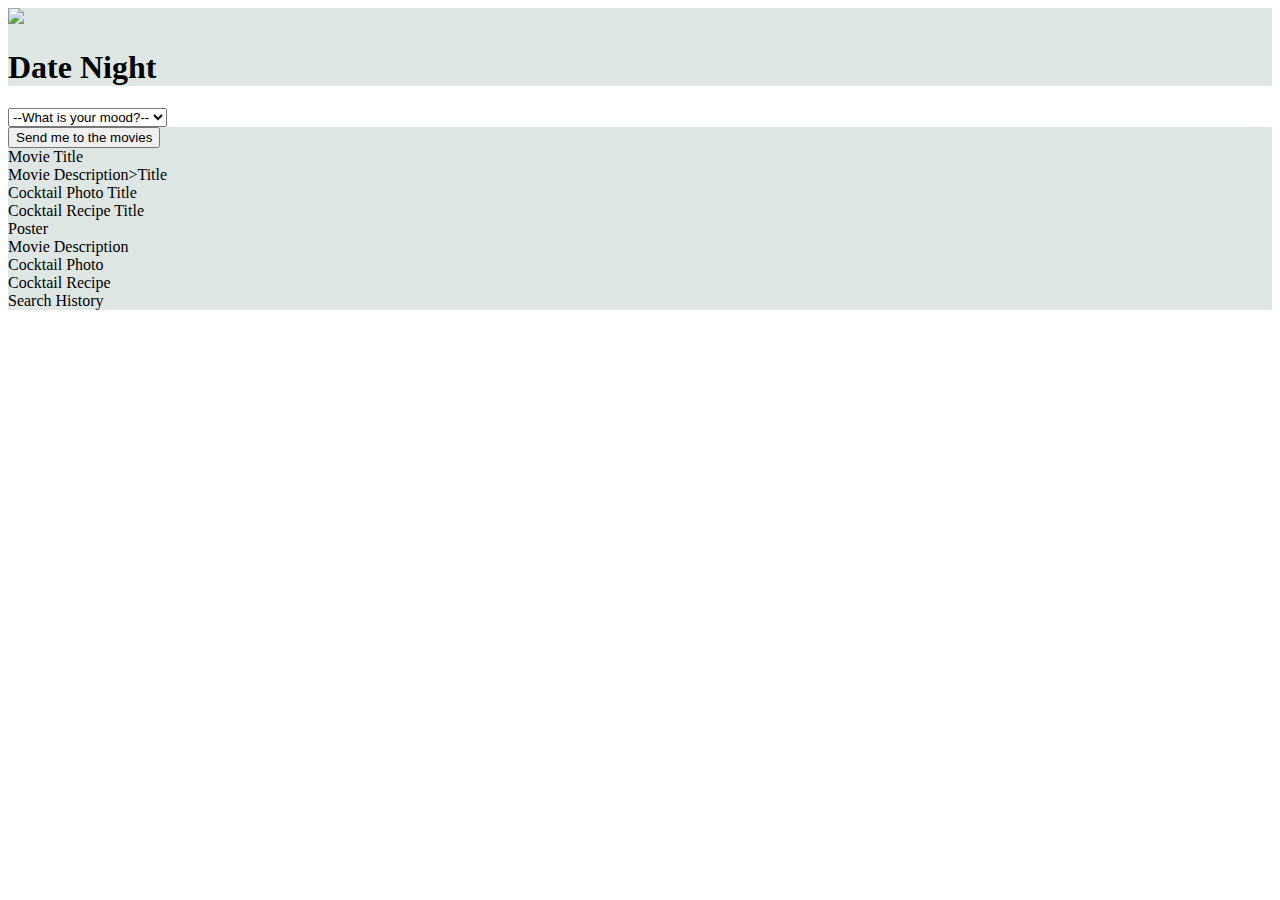
==== tailwind.html @ 8ce1832b "Code written to select specific genre from movie array" ====
<!DOCTYPE html>
<html lang="en">

<head>
    <meta charset="UTF-8">
    <meta name="viewport" content="width=device-width, initial-scale=1.0">
    <title>Document</title>
    <link href="https://unpkg.com/tailwindcss@^2/dist/tailwind.min.css" rel="stylesheet">
    <style>
        .container {
            background-color: rgb(223, 231, 228);
            color: black;
        }

        h2 {
            text-align: center;
        }
    </style>

</head>

<body>
    <div class="wrapper">
        <div class="container title-header-img flex justify-center">
            <img src="./assets/images/online-reputation-management.jpg" class="bg-green-500 rounded-lg m-4 h-12" />
            <h1 class="bg-green-500 rounded-lg m-4 h-12 flex justify-center flex-row text-black text-5xl font-bold">
                Date Night</h1>
        </div>
        <div>
            <div class="moodAndButton bg-green-500 rounded-lg m-4 h-12 flex justify-center flex-row text-black text-5xl
                font-bold">
                <select name="moods" id="mood-select"
                    class="moodAndButton bg-green-500 rounded-lg m-4 h-12 flex justify-center flex-row text-black text-5xl font-bold">
                    <option value="">--What is your mood?--</option>
                    <option value="35">Dog</option>
                    <option value="cat">Cat</option>
                    <option value="hamster">Hamster</option>
                    <option value="parrot">Parrot</option>
                    <option value="spider">Spider</option>
                    <option value="goldfish">Goldfish</option>
                </select>
            </div>
        </div>
        <div
            class="container bg-green-500 rounded-lg m-4 h-12 flex justify-center flex-row text-black text-5xl font-bold">
            <button type="button">Send
                me to the movies
            </button>
        </div>
        <div class="container">
            <div class="grid grid-cols-4 grid-rows-2">
                <section class="bg-green-500 rounded-lg m-4 h-12 flex justify-center flex-row">Movie Title
                </section>
                <section class="bg-green-500 rounded-lg m-4 h-12 flex justify-center flex-row">Movie
                    Description>Title</section>
                <section class="bg-green-500 rounded-lg m-4 h-12 flex justify-center flex-row">Cocktail Photo
                    Title</section>
                <section class="bg-green-500 rounded-lg m-4 h-12 flex justify-center flex-row">Cocktail Recipe
                    Title</section>
                <section class="bg-green-500 rounded-lg m-4 h-12">Poster</section>
                <section class="bg-green-500 rounded-lg m-4 h-12">Movie Description</section>
                <section class="bg-green-500 rounded-lg m-4 h-12">Cocktail Photo</section>
                <section class="bg-green-500 rounded-lg m-4 h-12">Cocktail Recipe</section>
            </div>
            <div>
                <section class="bg-green-500 rounded-lg m-4 h-12">Search History
                </section>
            </div>
        </div>
        <script src="assets/js/script.js"></script>
</body>


</html>
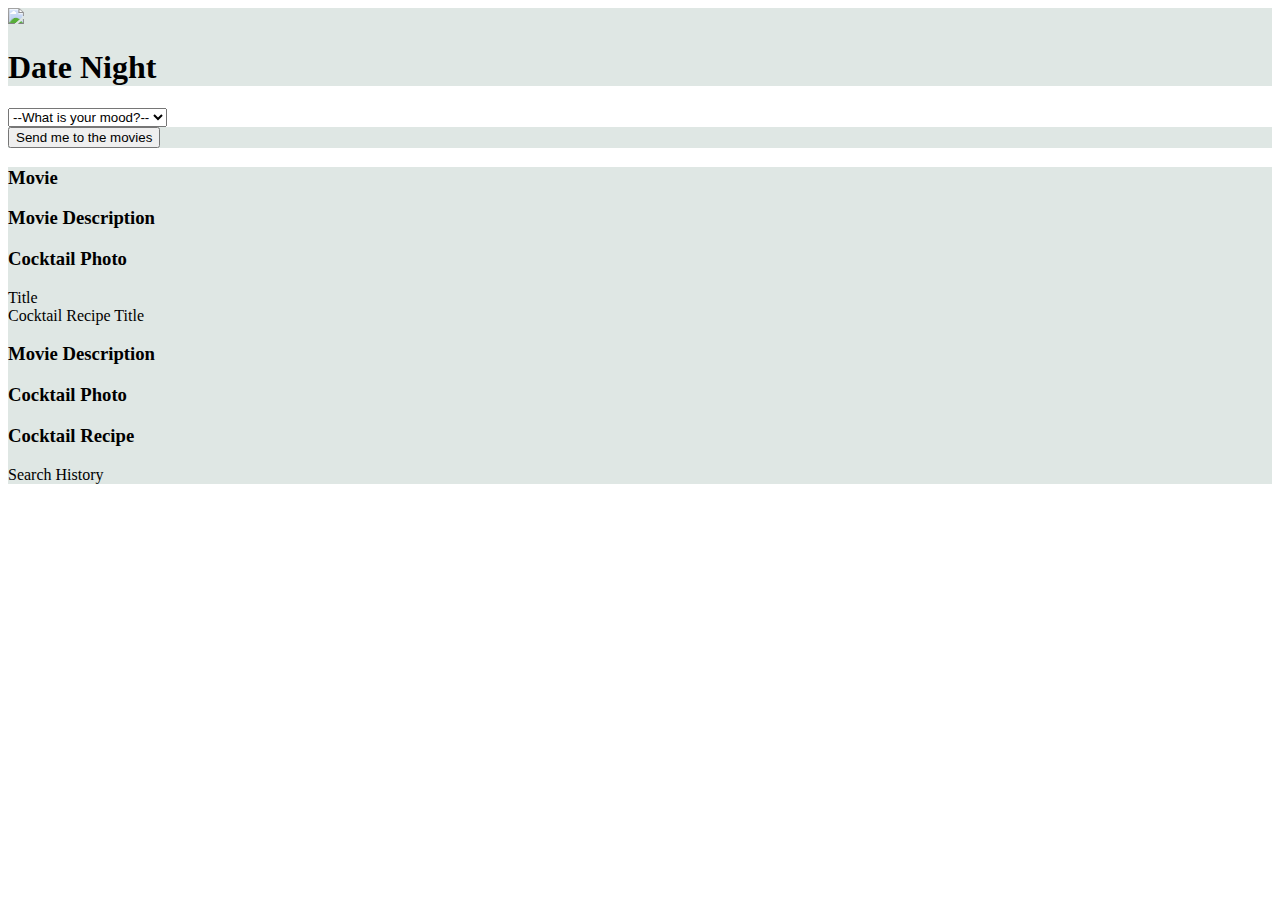
==== commit a48e9ba4: "Updated style.css, cocktail.js, and tailwind.html" ====
--- a/tailwind.html
+++ b/tailwind.html
@@ -49,18 +49,30 @@
         </div>
         <div class="container">
             <div class="grid grid-cols-4 grid-rows-2">
-                <section class="bg-green-500 rounded-lg m-4 h-12 flex justify-center flex-row">Movie Title
+                <section id="movie-section" class="bg-green-500 rounded-lg m-4 h-100hv flex justify-center flex-row">
+                    <h3 id="movie-title">Movie</h3>
+
+
+
                 </section>
-                <section class="bg-green-500 rounded-lg m-4 h-12 flex justify-center flex-row">Movie
-                    Description>Title</section>
-                <section class="bg-green-500 rounded-lg m-4 h-12 flex justify-center flex-row">Cocktail Photo
+                <section id="movie-description_section" class="bg-green-500 rounded-lg m-4 h-12 flex justify-center flex-row">
+                    <h3>Movie Description</h3>
+                </section>
+                <section class="bg-green-500 rounded-lg m-4 h-12 flex justify-center flex-row">
+                    <h3>Cocktail Photo</h3>
                     Title</section>
                 <section class="bg-green-500 rounded-lg m-4 h-12 flex justify-center flex-row">Cocktail Recipe
                     Title</section>
-                <section class="bg-green-500 rounded-lg m-4 h-12">Poster</section>
-                <section class="bg-green-500 rounded-lg m-4 h-12">Movie Description</section>
-                <section class="bg-green-500 rounded-lg m-4 h-12">Cocktail Photo</section>
-                <section class="bg-green-500 rounded-lg m-4 h-12">Cocktail Recipe</section>
+                <!-- <section id="movie-poster-section" class="bg-green-500 rounded-lg m-4 h-12">Poster</section> -->
+                <section class="bg-green-500 rounded-lg m-4 h-12">
+                    <h3>Movie Description</h3>
+                </section>
+                <section class="bg-green-500 rounded-lg m-4 h-12">
+                    <h3>Cocktail Photo</h3>
+                </section>
+                <section class="bg-green-500 rounded-lg m-4 h-12">
+                    <h3>Cocktail Recipe</h3>
+                </section>
             </div>
             <div>
                 <section class="bg-green-500 rounded-lg m-4 h-12">Search History
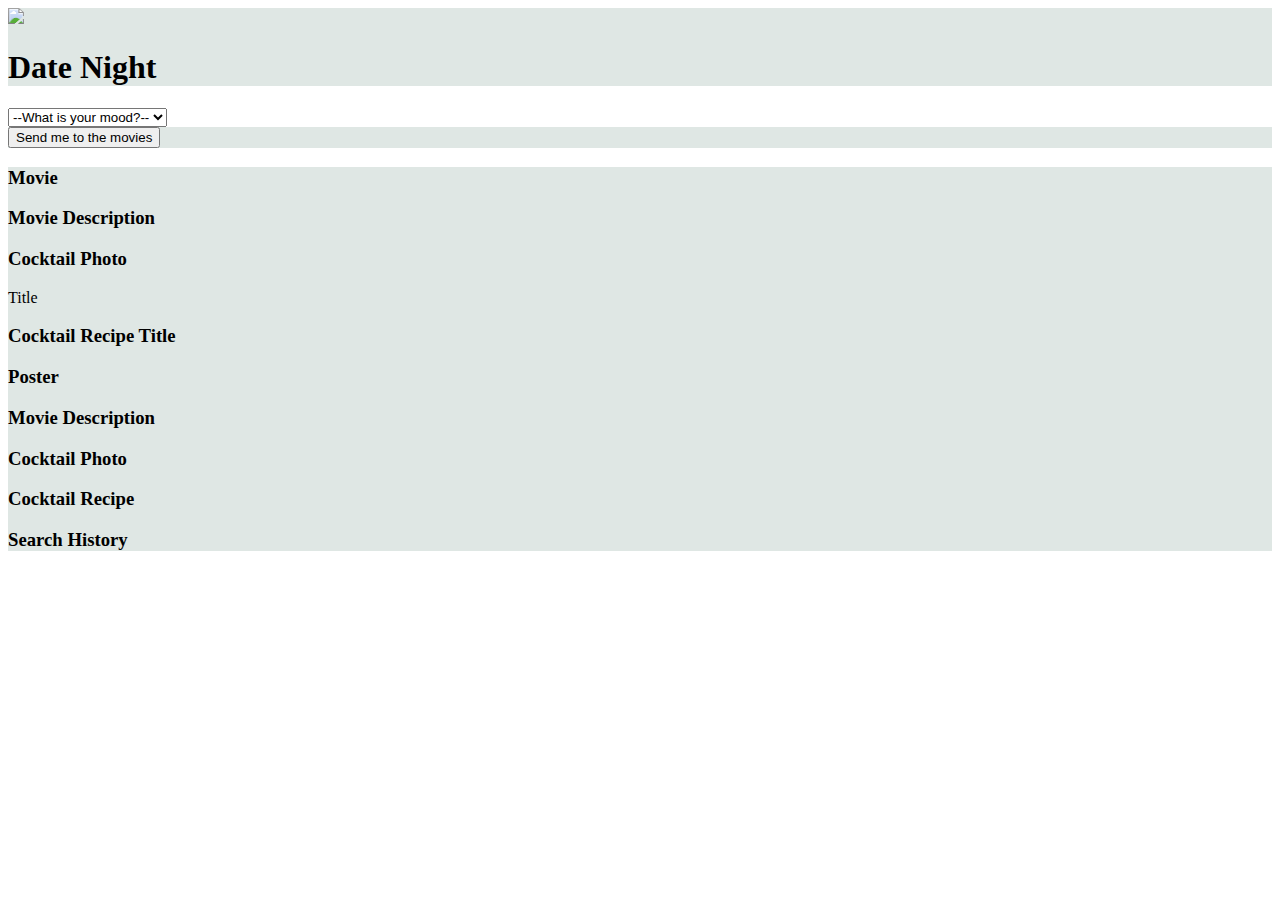
==== commit c42f5763: "Update script.js and tailwind.html" ====
--- a/tailwind.html
+++ b/tailwind.html
@@ -52,18 +52,21 @@
                 <section id="movie-section" class="bg-green-500 rounded-lg m-4 h-100hv flex justify-center flex-row">
                     <h3 id="movie-title">Movie</h3>
 
-
-
                 </section>
                 <section id="movie-description_section" class="bg-green-500 rounded-lg m-4 h-12 flex justify-center flex-row">
                     <h3>Movie Description</h3>
                 </section>
+
                 <section class="bg-green-500 rounded-lg m-4 h-12 flex justify-center flex-row">
-                    <h3>Cocktail Photo</h3>
+                    <h3>Cocktail Photo</h3> 
                     Title</section>
-                <section class="bg-green-500 rounded-lg m-4 h-12 flex justify-center flex-row">Cocktail Recipe
-                    Title</section>
-                <!-- <section id="movie-poster-section" class="bg-green-500 rounded-lg m-4 h-12">Poster</section> -->
+                <section class="bg-green-500 rounded-lg m-4 h-12 flex justify-center flex-row">
+                    <h3>Cocktail Recipe
+                        Title</h3>
+                </section>
+                <section class="bg-green-500 rounded-lg m-4 h-12">
+                    <h3>Poster</h3>
+                </section>
                 <section class="bg-green-500 rounded-lg m-4 h-12">
                     <h3>Movie Description</h3>
                 </section>
@@ -75,7 +78,8 @@
                 </section>
             </div>
             <div>
-                <section class="bg-green-500 rounded-lg m-4 h-12">Search History
+                <section class="bg-green-500 rounded-lg m-4 h-12"> 
+                    <h3>Search History</h3>
                 </section>
             </div>
         </div>
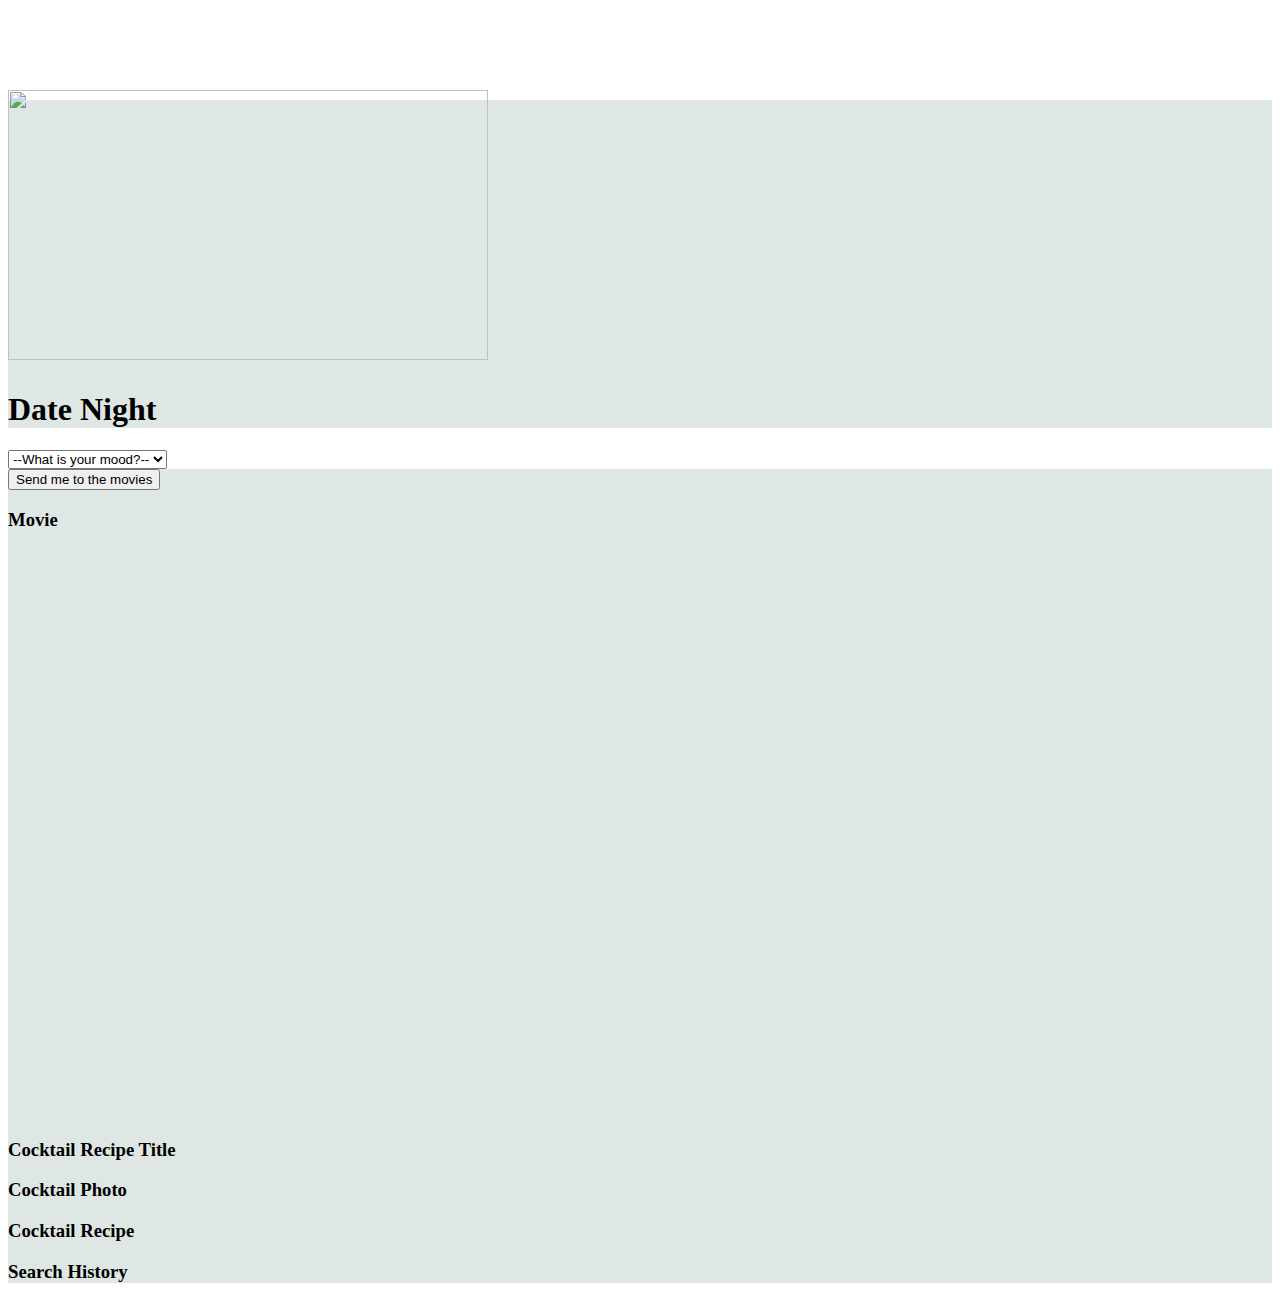
==== commit f8e76020: "Update style.css, cocktail.js, scripts.js, tailwind.html" ====
--- a/tailwind.html
+++ b/tailwind.html
@@ -16,7 +16,7 @@
             text-align: center;
         }
     </style>
-
+<link rel="stylesheet" href="assets/CSS/style.css">
 </head>
 
 <body>
@@ -43,33 +43,22 @@
         </div>
         <div
             class="container bg-green-500 rounded-lg m-4 h-12 flex justify-center flex-row text-black text-5xl font-bold">
-            <button type="button">Send
-                me to the movies
-            </button>
+            <button type="button">Send me to the movies</button>
         </div>
         <div class="container">
-            <div class="grid grid-cols-4 grid-rows-2">
-                <section id="movie-section" class="bg-green-500 rounded-lg m-4 h-100hv flex justify-center flex-row">
+            <div class="grid grid-cols-6 grid-rows-5">
+                <section id="movie-section" class="bg-green-500 rounded-lg m-4 h-full w-96 flex justify-center flex-row">
                     <h3 id="movie-title">Movie</h3>
 
                 </section>
-                <section id="movie-description_section" class="bg-green-500 rounded-lg m-4 h-12 flex justify-center flex-row">
-                    <h3>Movie Description</h3>
-                </section>
 
-                <section class="bg-green-500 rounded-lg m-4 h-12 flex justify-center flex-row">
-                    <h3>Cocktail Photo</h3> 
-                    Title</section>
+
                 <section class="bg-green-500 rounded-lg m-4 h-12 flex justify-center flex-row">
                     <h3>Cocktail Recipe
                         Title</h3>
                 </section>
-                <section class="bg-green-500 rounded-lg m-4 h-12">
-                    <h3>Poster</h3>
-                </section>
-                <section class="bg-green-500 rounded-lg m-4 h-12">
-                    <h3>Movie Description</h3>
-                </section>
+
+
                 <section class="bg-green-500 rounded-lg m-4 h-12">
                     <h3>Cocktail Photo</h3>
                 </section>
--- a/assets/CSS/style.css
+++ b/assets/CSS/style.css
@@ -0,0 +1,34 @@
+
+#movie-section {
+    width: 25;
+    display: flex;
+    position: relative;
+    height: 70vh;
+ } 
+
+
+img {
+    height: 30vh;
+    display: block;
+    position: relative; 
+    bottom: 10px;
+    width: 30rem;
+    margin-top: 100px;
+
+
+
+}
+
+
+
+ p {display: block;
+ position: absolute;
+ bottom: 0;
+
+} 
+
+
+h3 {
+    display: block;
+    position: relative;
+} 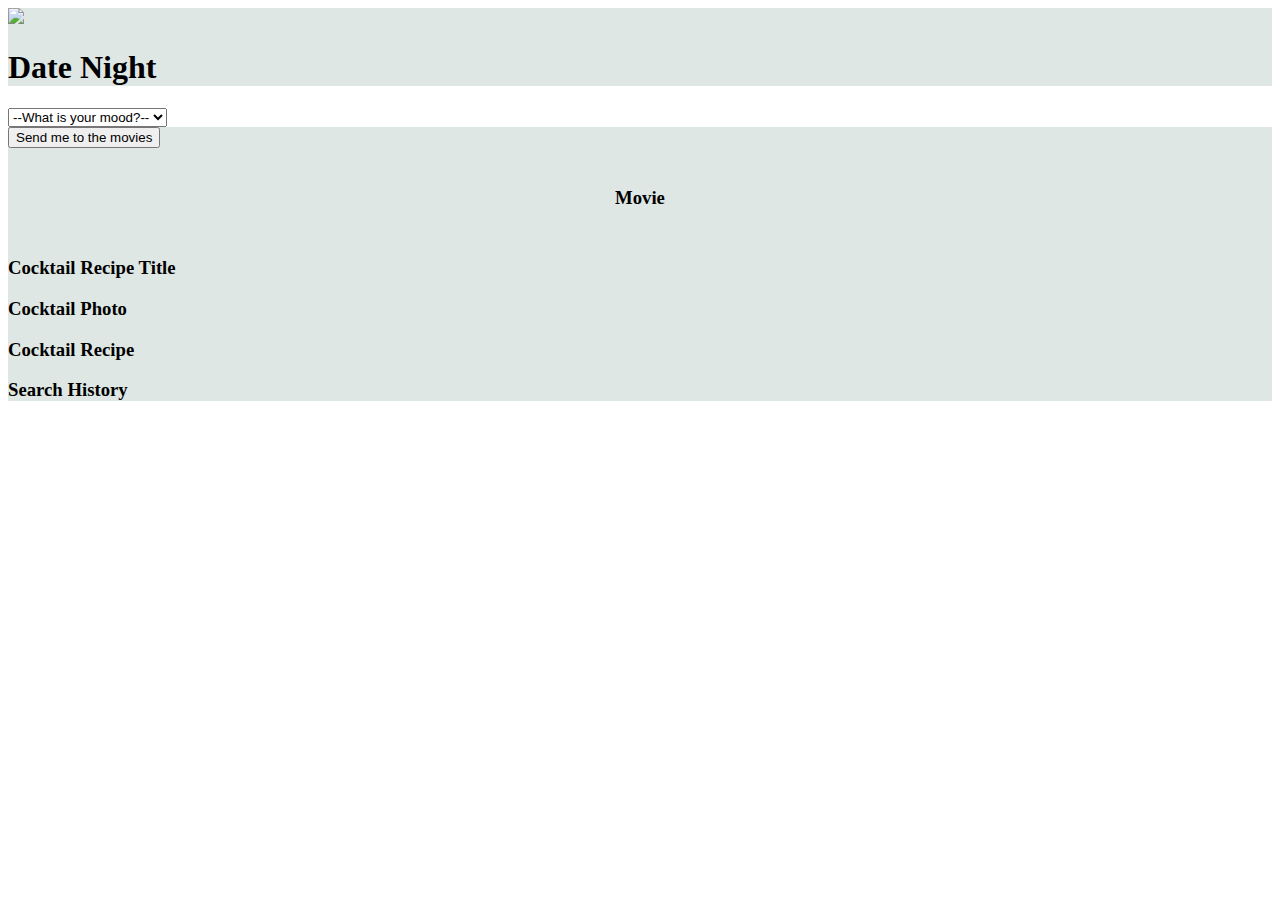
==== commit be2aee98: "Update script.js (Add the button to get the next movie, add localstorage) and tailwind.html" ====
--- a/tailwind.html
+++ b/tailwind.html
@@ -27,10 +27,9 @@
                 Date Night</h1>
         </div>
         <div>
-            <div class="moodAndButton bg-green-500 rounded-lg m-4 h-12 flex justify-center flex-row text-black text-5xl
-                font-bold">
+            <div class="moodAndButton bg-green-500 rounded-lg text-center">
                 <select name="moods" id="mood-select"
-                    class="moodAndButton bg-green-500 rounded-lg m-4 h-12 flex justify-center flex-row text-black text-5xl font-bold">
+                    class="moodAndButton bg-green-500 rounded-lg m-4 text-center text-black text-5xl font-bold">
                     <option value="">--What is your mood?--</option>
                     <option value="35">Dog</option>
                     <option value="cat">Cat</option>
@@ -42,14 +41,16 @@
             </div>
         </div>
         <div
-            class="container bg-green-500 rounded-lg m-4 h-12 flex justify-center flex-row text-black text-5xl font-bold">
+            class="container bg-green-500 rounded-lg flex justify-center flex-row text-black text-5xl font-bold">
             <button type="button">Send me to the movies</button>
         </div>
         <div class="container">
-            <div class="grid grid-cols-6 grid-rows-5">
-                <section id="movie-section" class="bg-green-500 rounded-lg m-4 h-full w-96 flex justify-center flex-row">
-                    <h3 id="movie-title">Movie</h3>
+            <div class="grid grid-cols-4 grid-rows-5">
+                <section id="movie-section" class="bg-green-500 rounded-lg ">
+                    <h3 id="movie-title" class="movie-title">Movie</h3>
 
+                    <div id="movie-container"></div>
+                    
                 </section>
 
 
--- a/assets/CSS/style.css
+++ b/assets/CSS/style.css
@@ -1,27 +1,38 @@
 
 #movie-section {
-    width: 25;
-    display: flex;
-    position: relative;
-    height: 70vh;
+    padding: 20px;
+    text-align: center;
+    /* width: 25%; */
+    /* display: flex; */
+    /* position: relative; */
+    /* height: 70vh; */
  } 
 
+ .movie-title{
+    margin-bottom: 10px;
+ }
 
-img {
-    height: 30vh;
-    display: block;
-    position: relative; 
-    bottom: 10px;
-    width: 30rem;
-    margin-top: 100px;
+
+ .border-black{
+    border: 2px solid black;
+    margin-bottom: 10px;
+ }
+
+ .btn
+
+/* img { */
+    /* height: 30vh; */
 
 
 
-}
+
+
+/* } */
 
 
 
- p {display: block;
+ /* p {
+    display: block;
  position: absolute;
  bottom: 0;
 
@@ -30,5 +41,5 @@
 
 h3 {
     display: block;
-    position: relative;
-} +    position: relative; */
+/* }  */